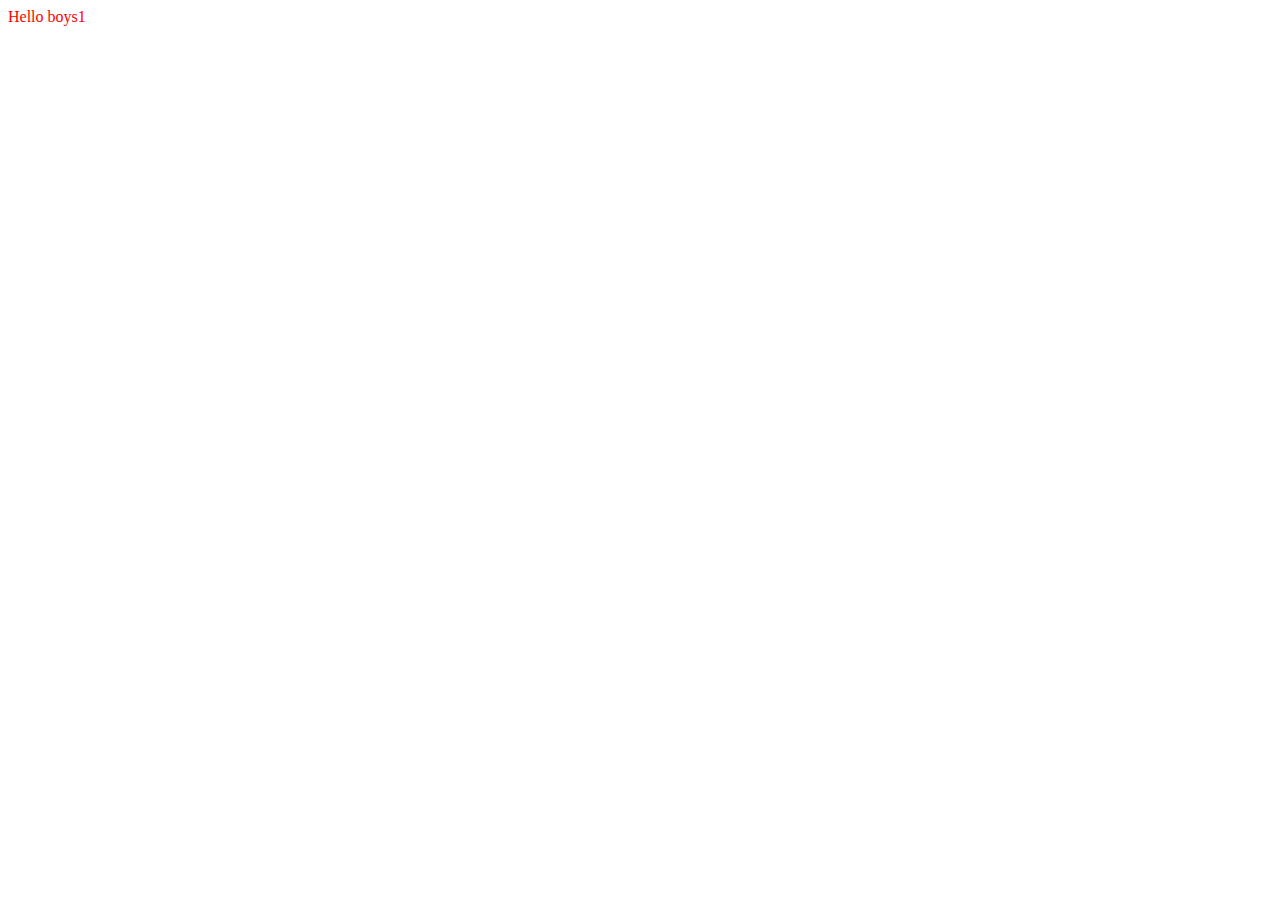
==== git.html @ 2113cb47 "first commit" ====
<!DOCTYPE html>
<html lang="en" dir="ltr">
  <head>
    <meta charset="utf-8">
    <link rel="stylesheet" href="css/git.css">
    <title>Git</title>
  </head>
  <body>
    Hello boys1
  </body>
</html>
---- css/git.css ----
body{
  color: red;
  width: 100%;
}
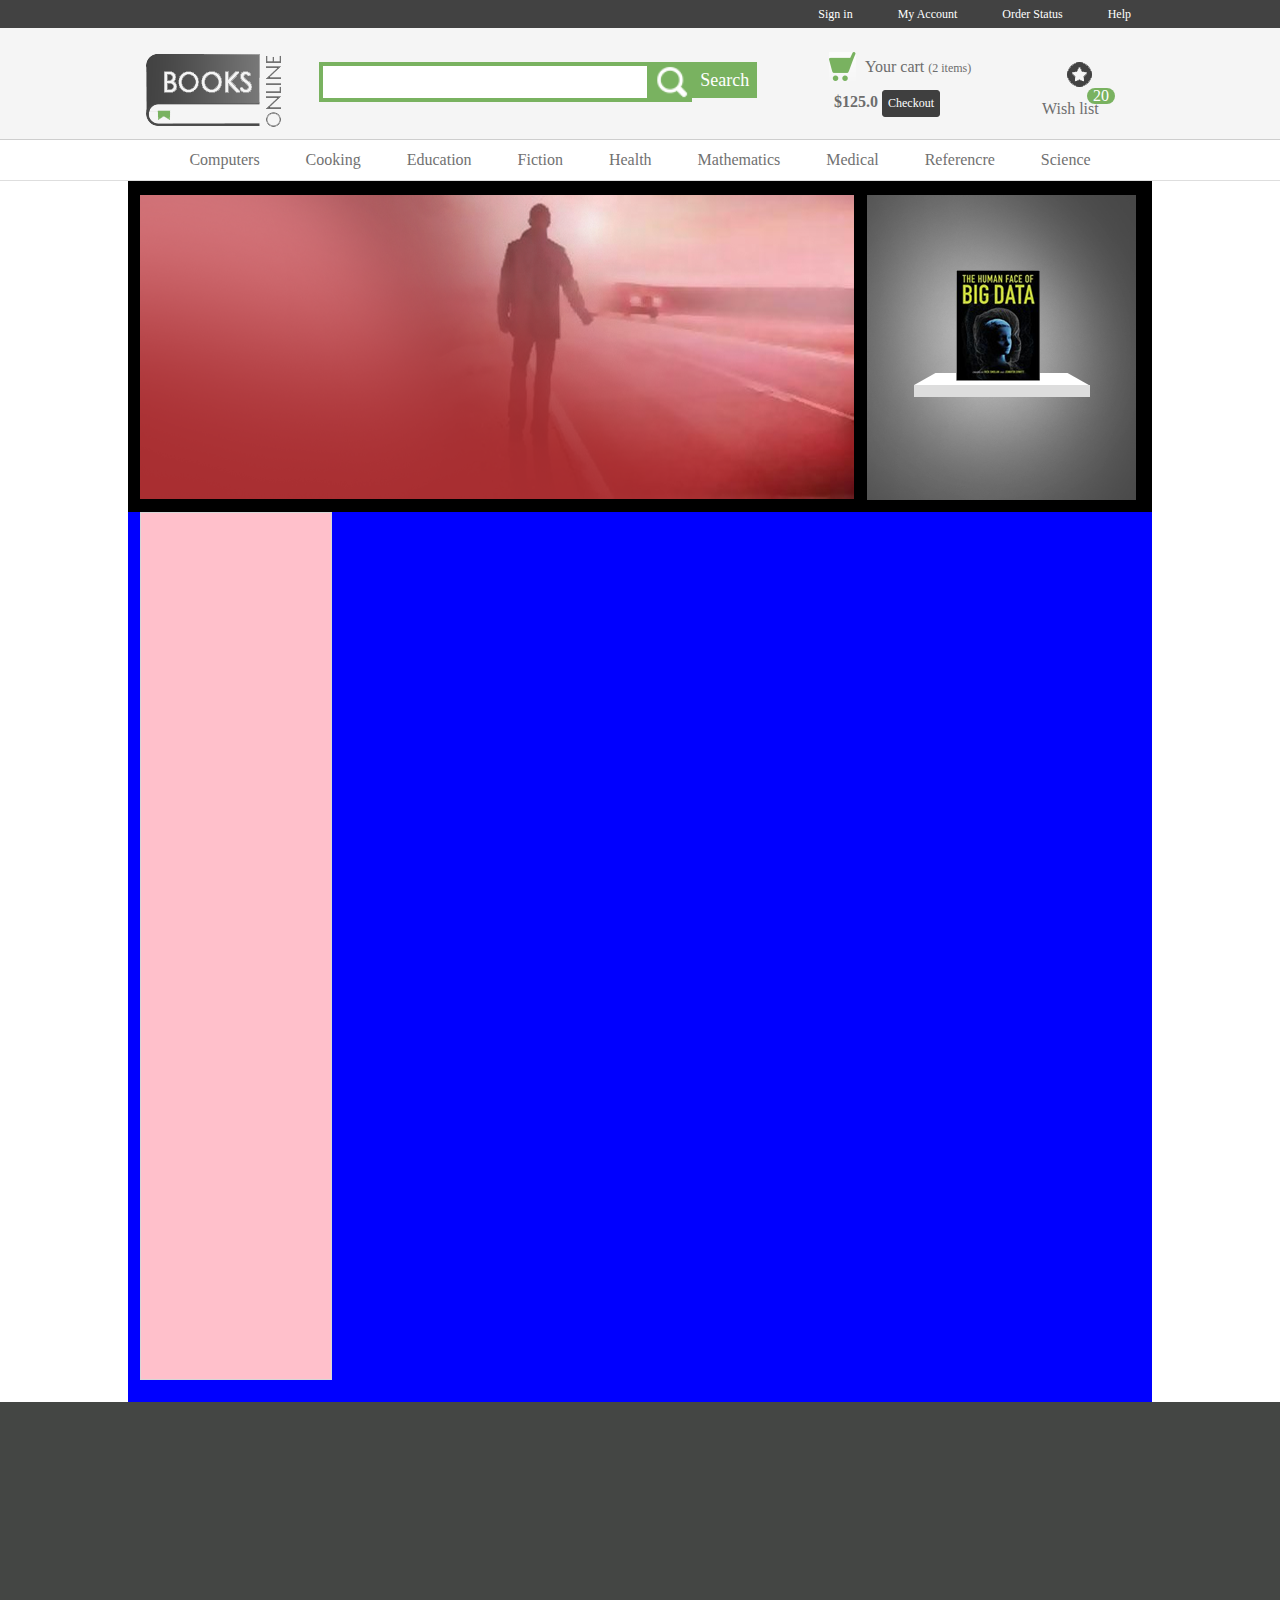
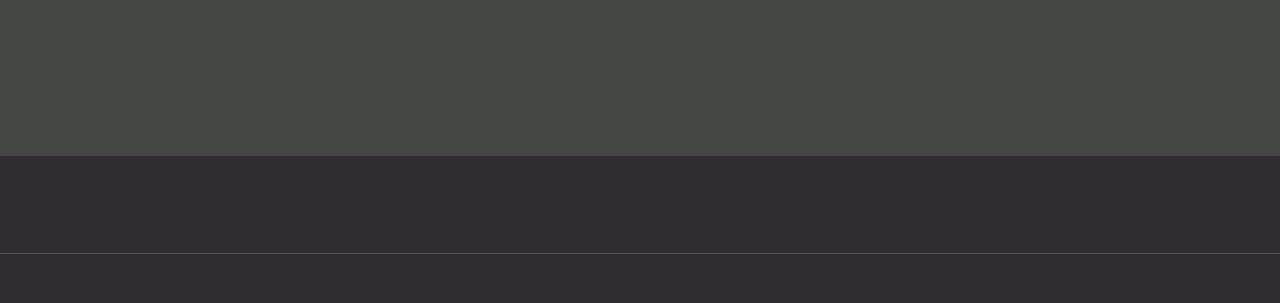
==== commit d2a35932: "l" ====
--- a/git.html
+++ b/git.html
@@ -1,11 +1,100 @@
 <!DOCTYPE html>
-<html lang="en" dir="ltr">
+<html>
   <head>
     <meta charset="utf-8">
-    <link rel="stylesheet" href="css/git.css">
-    <title>Git</title>
+    <link rel="stylesheet" href="git.css">
+    <title>Home</title>
   </head>
   <body>
-    Hello boys1
+    <div class="div">
+      <div class="block">
+        <ul class="head">
+          <li>Sign in</li>
+          <li>My Account</li>
+          <li>Order Status</li>
+          <li>Help</li>
+        </ul>
+        <div class="clear"></div>
+      </div>
+    </div>
+    <div class="div1">
+      <div class="block1">
+        <div class="books">
+        <img class="img_books" src="img/Books.png" alt="Books">
+        </div>
+        <div class="search">
+          <form class="">
+            <label class="search_bac">Search</label>
+            <input type="search">
+            <img class="img_search" src="img/search.png" alt="">
+          </form>
+        </div>
+        <div class="basket">
+          <img class="img_basket" src="img/basket1.png" alt="">
+          <p>Your cart <small>(2 items)</small></p>
+          <div class="clear"></div>
+          <b>$125.0</b> <button>Checkout</button>
+        </div>
+        <div class="favorit">
+          <img class="img_звездочка" src="img/звездочка1.png" alt=""><br>
+           <p class="list">Wish list</p>
+           <div class="pos">
+             20
+           </div>
+        </div>
+        <div class="clear"></div>
+      </div>
+    </div>
+    <div class="div2">
+      <div class="block2">
+        <ul class="cotegory">
+          <li>Computers</li>
+          <li>Cooking</li>
+          <li>Education</li>
+          <li>Fiction</li>
+          <li>Health</li>
+          <li>Mathematics</li>
+          <li>Medical</li>
+          <li>Referencre</li>
+          <li>Science</li>
+        </ul>
+        <div class="clear"></div>
+      </div>
+    </div>
+    <div class="div3">
+      <div class="block3">
+        <div class="wanted">
+          <div class="img_wanted">
+            <img src="img/wanted.png" alt="">
+          </div>
+        </div>
+        <div class="deal">
+          <img src="img/data.png" alt="">
+        </div>
+        <div class="clear"></div>
+      </div>
+    </div>
+    <div class="div4">
+      <div class="block4">
+        <div class="categ">
+
+        </div>
+      </div>
+    </div>
+    <div class="div5">
+      <div class="block5">
+
+      </div>
+    </div>
+    <div class="div6">
+      <div class="block6">
+
+      </div>
+    </div>
+    <div class="div7">
+      <div class="block7">
+
+      </div>
+    </div>
   </body>
 </html>
--- a/git.css
+++ b/git.css
@@ -0,0 +1,299 @@
+*{
+  margin: 0;
+  padding: 0;
+}
+@font-face {
+    font-family: 'Segoe UI Bold';
+    src: url('SegoeUI-Bold.eot');
+    src: url('SegoeUI-Bold.eot?#iefix') format('embedded-opentype'),
+    url('SegoeUI-Bold.woff') format('woff'),
+    url('SegoeUI-Bold.ttf') format('truetype');
+    font-weight: normal;
+    font-style: normal;
+    }
+@font-face {
+    font-family: 'Segoe UI Regular';
+    src: url('SegoeUI.eot');
+    src: url('SegoeUI.eot?#iefix') format('embedded-opentype'),
+    url('SegoeUI.woff') format('woff'),
+    url('SegoeUI.ttf') format('truetype');
+    font-weight: normal;
+    font-style: normal;
+    }
+body {
+  width: 100%;
+}
+.head{
+  width: 1024px;
+  height: 28px;
+  background: #424242;
+  color: white;
+  list-style: none;
+  display: block;
+  float: right;
+  text-align: right;
+  line-height: 28px;
+  font-size: 12px;
+  font-family: 'Segoe UI Regular';
+}
+.head li{
+  display: inline;
+  padding: 0 21px;
+}
+.block{
+  width: 1024px;
+  height: 28px;
+  background: #424242;
+  margin: auto;
+}
+.div{
+  width: 100%;
+  height: 28px;
+  background: #424242;
+}
+.clear{
+  clear: both;
+}
+.div1{
+  width: 100%;
+  height: 111px;
+  background: #f5f5f5;
+  border-bottom: 1px solid #cecece;
+}
+.block1{
+  width: 1024px;
+  height: 111px;
+  background: #f5f5f5;
+  margin: auto;
+}
+.books{
+  width: 191px;
+  height: 111px;
+  background:#f5f5f5;
+  border-bottom: 1px solid #cecece;
+  margin: auto;
+  float: left;
+}
+.img_books{
+  padding-top: 19px;
+  padding-left: 12px;
+}
+.search{
+  width: 458px;
+  height: 111px;
+  background: #f5f5f5;
+  border-bottom: 1px solid #cecece;
+  margin: auto;
+  float: left;
+}
+form{
+  padding-top: 34px;
+}
+input{
+  width: 332px;
+  border: 4px solid #79b260;
+  float: left;
+  height: 40px;
+}
+.search_bac{
+  height: 40px;
+  background: #79b260;
+  color: white;
+  font-size: 18px;
+  padding: 8px;
+  position: relative;
+  bottom: -8px;
+  font-family: 'Segoe UI Regular';
+}
+.img_search{
+  float: left;
+  height: 40px;
+}
+.basket{
+  width: 242px;
+  height: 111px;
+  background: #f5f5f5;
+  border-bottom: 1px solid #cecece;
+  margin: auto;
+  float: left;
+}
+button{
+  background: #3f3f3f;
+  color: white;
+  border: 1px solid #3f3f3f;
+  border-radius: 3px;
+  padding: 5px;
+  font-size: 12px;
+  font-family: 'Segoe UI Regular';
+}
+.img_basket{
+  padding-top: 24px;
+  padding-left: 52px;
+  float: left;
+  padding-bottom: 9px;
+}
+p{
+  color: #6d6d6d;
+  padding-top: 30px;
+  float: left;
+  padding-left: 9px;
+  font-size: 16px;
+  font-family: 'Segoe UI Regular';
+}
+small{
+  font-size: 12px;
+}
+b{
+  color: #6d6d6d;
+  padding-left: 57px;
+}
+
+
+.favorit{
+  width: 133px;
+  height: 111px;
+  background: #f5f5f5;
+  border-bottom: 1px solid #cecece;
+  margin: auto;
+  float: left;
+  color: #6d6d6d;
+  position: relative;
+}
+.img_звездочка{
+  padding-left: 48px;
+  padding-bottom: 8px;
+  padding-top: 34px;
+}
+.list{
+  padding-left: 23px;
+  padding-top: 1px;
+  padding-bottom: 28px;
+  font-size: 20;
+  font-family: 'Segoe UI Regular';
+}
+.clear1{
+  clear: both;
+}
+.div2{
+  width: 100%;
+  height: 40px;
+  background: #ffffff;
+  border-bottom: 1px solid #dedede;
+}
+.block2{
+  width: 1024px;
+  height: 40px;
+  background: #ffffff;
+  border-bottom: 1px solid #dedede;
+  margin: auto;
+}
+.cotegory{
+  width: 1024px;
+  height: 40px;
+  background: #ffffff;
+  color: #717171;
+  list-style: none;
+  display: block;
+  line-height: 40px;
+  text-align: center;
+  font-family: 'Segoe UI Regular';
+}
+.cotegory li{
+  display: inline;
+  padding: 0 21px;
+}
+.pos{
+  width: 28px;
+  height: 16px;
+  color: white;
+  background: #79b260;
+  position: absolute;
+  top: 60px;
+  left: 68px;
+  font-family: 'Segoe UI Regular';
+  border-radius: 10px;
+  line-height: 16px;
+  text-align: center;
+}
+.div3{
+  width: 100%;
+  height: 331px;
+  background: #ffffff;
+}
+.block3{
+  width: 1024px;
+  height: 331px;
+  background: black;
+  margin: auto;
+}
+.wanted{
+  width: 714px;
+  height: 304px;
+  margin: auto;
+  background: red;
+  float: left;
+  margin-top: 14px;
+  margin-left: 12px;
+}
+.deal{
+  width: 269px;
+  height: 304px;
+  margin: auto;
+  background: green;
+  float: left;
+  margin-top: 14px;
+   margin-left: 13px;
+}
+.div4{
+  width: 100%;
+  height: 890px;
+}
+.block4{
+  width: 1024px;
+  height: 890px;
+  background: blue;
+  margin: auto;
+}
+.categ{
+  width: 190px;
+  height: 866px;
+  background: pink;
+  float: left;
+  margin-left: 12px;
+  border: 1px solid #d6d6d6;
+}
+.div5{
+  width: 100%;
+  height: 354px;
+  background: #444644;
+}
+.block5{
+  width: 1024px;
+  height: 354px;
+  margin: auto;
+  background: #444644;
+}
+.div6{
+  width: 100%;
+  height: 97px;
+  background: #2f2d2f;
+  border-bottom: 1px solid #565354;
+}
+.block6{
+  width: 1024px;
+  height: 97px;
+  margin: auto;
+  background: #2f2d2f;
+  border-bottom: 1px solid #565354;
+}
+.div7{
+  width: 100%;
+  height: 49px;
+  background: #2f2d2f;
+}
+.block7{
+  width: 1024px;
+  height: 49px;
+  margin: auto;
+  background: #2f2d2f;
+}
